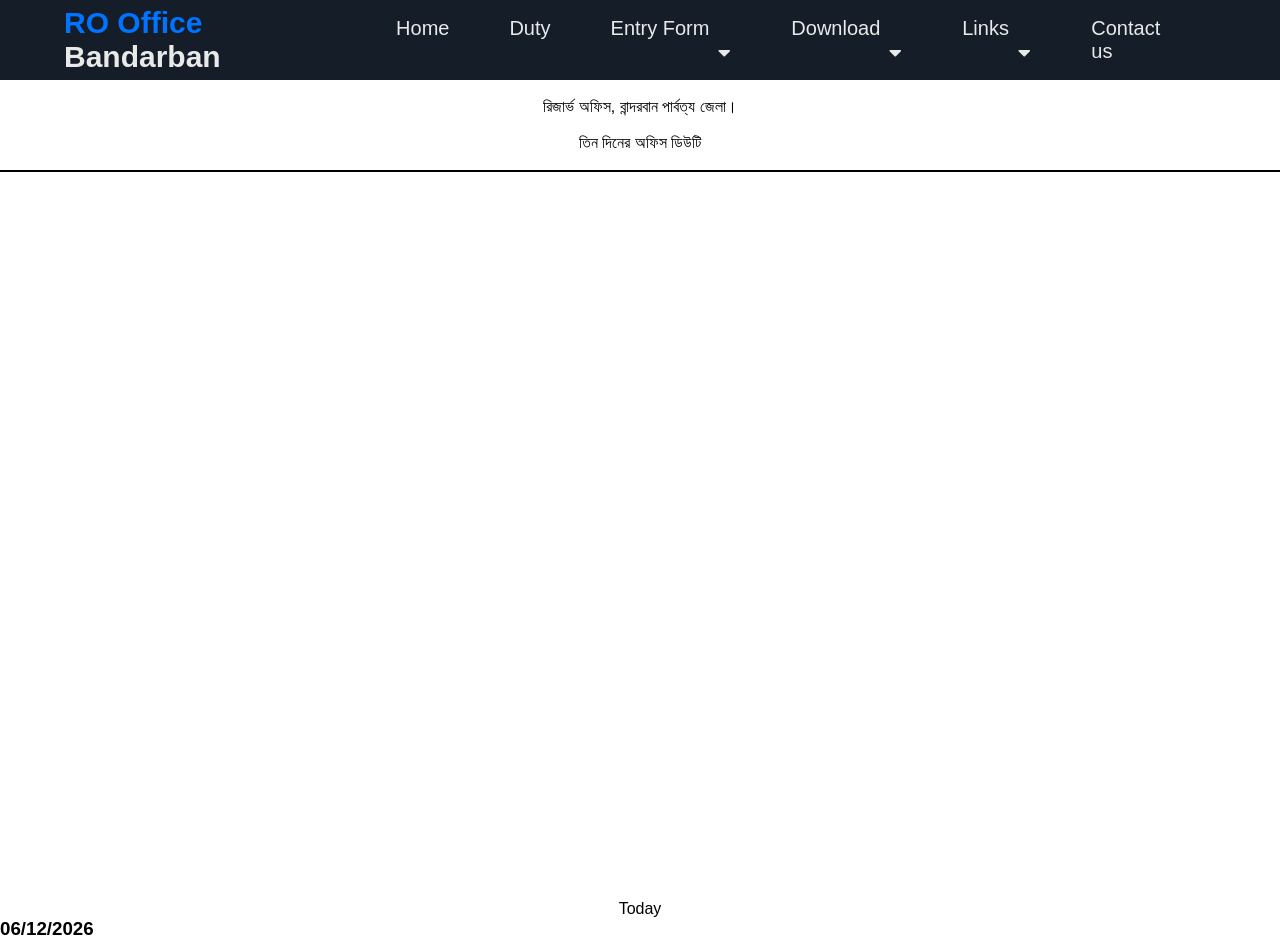
==== duty3day.html @ 3a2420f0 "Add files via upload" ====
<!DOCTYPE html>
<html lang="en">
<head>
    <meta charset="UTF-8">
    <meta name="viewport" content="width=device-width, initial-scale=1.0">
    <link rel="stylesheet" href="https://cdnjs.cloudflare.com/ajax/libs/font-awesome/5.15.1/css/all.min.css"/>
    <link href="https://fonts.maateen.me/bangla/font.css" rel="stylesheet">
    <title>অভ্যন্তরীণ বদলি সম্পন্ন</title>

    <style>
      @import url('https://fonts.maateen.me/bangla/font.css');
        :root {
  --color-primary: #0073ff;
  --color-white: #e9e9e9;
  --color-black: #141d28;
  --color-black-1: #212b38;
}

* {
  margin: 0;
  padding: 0;
  box-sizing: border-box;
}

body {
  font-family: 'Bangla', sans-serif;
 
}

.logo {
  color: var(--color-white);
  font-size: 30px;
}

.logo span {
  color: var(--color-primary);
}

.menu-bar {
  background-color: var(--color-black);
  height: 80px;
  width: 100%;
  display: flex;
  justify-content: space-between;
  align-items: center;
  padding: 0 5%;

  position: relative;
}

.menu-bar ul {
  list-style: none;
  display: flex;
}

.menu-bar ul li {
  /* width: 120px; */
  padding: 10px 30px;
  /* text-align: center; */

  position: relative;
}

.menu-bar ul li a {
  font-size: 20px;
  color: var(--color-white);
  text-decoration: none;

  transition: all 0.3s;
}

.menu-bar ul li a:hover {
  color: var(--color-primary);
}

.fas {
  float: right;
  margin-left: 10px;
  padding-top: 3px;
}

/* dropdown menu style */
.dropdown-menu {
  display: none;
}

.menu-bar ul li:hover .dropdown-menu {
  display: block;
  position: absolute;
  left: 0;
  top: 100%;
  background-color: var(--color-black);
}

.menu-bar ul li:hover .dropdown-menu ul {
  display: block;
  margin: 10px;
}

.menu-bar ul li:hover .dropdown-menu ul li {
  width: 150px;
  padding: 10px;
}

.dropdown-menu-1 {
  display: none;
}

.dropdown-menu ul li:hover .dropdown-menu-1 {
  display: block;
  position: absolute;
  left: 150px;
  top: 0;
  background-color: var(--color-black);
}

.hero {
  height: calc(100vh - 80px);
  background-image: url(./bg.jpg);
  background-position: center;
}
table{
  width: 100%;
  text-align: center;
  align-items: center;
  border: #0073ff solid 1px;
}
p{
  text-align: center;
}
  table, th, td {
    border:1px solid black;
    padding-left: 3px;
    padding-right: 3px;
  }
    </style>
</head>
<body>

    <div class="menu-bar">
        <h1 class="logo"><span>RO Office</span> Bandarban</h1>
        <ul>
          <li><a href="index.html">Home</a></li>
          <li><a href="dutyOfficer.html">Duty</a></li>
          <li><a href="#">Entry Form <i class="fas fa-caret-down"></i></a>
              <div class="dropdown-menu">
                  <ul>
                    <li><a href="#">Pricing</a></li>
                    <li>
                      <a href="#">LC & Operator <i class="fas fa-caret-right"></i></a>
                      <div class="dropdown-menu-1">
                        <ul>
                          <li><a href="LcOPt.html">Entry Form</a></li>
                          <li><a href="https://docs.google.com/spreadsheets/d/1qia9CfPpC8Dpo2_1Fz0LXODVLv6ei3hujurjJtR5WSA/edit?usp=sharing">Submited List</a></li>
                        </ul>
                      </div>
                    </li>
                    <li>
                      <a href="#">SI(UB) <i class="fas fa-caret-right"></i></a>
                      <div class="dropdown-menu-1">
                        <ul>
                          <li><a href="Entry.html">Entry Form</a></li>
                          <li><a href="https://docs.google.com/spreadsheets/d/1eokZPLxGoeaZQ1X9XJ2QUkRDD6AYGfZe0f9YOQxO1fM/edit?usp=sharing">Submited List</a></li>
                        </ul>
                      </div>
                    </li>
                  </ul>
                </div>
          </li>
          <li><a href="#">Download<i class="fas fa-caret-down"></i></a>
  
            <div class="dropdown-menu">
                <ul>
                  <li><a href="#">Pricing</a></li>
                  <li><a href="#">Portfolio</a></li>
                  <li>
                    <a href="#">LC & Operator <i class="fas fa-caret-right"></i></a>
                    
                    <div class="dropdown-menu-1">
                      <ul>
                        <li><a href="#">Entry Form</a></li>
                        <li><a href="#">Submited List</a></li>
                      </ul>
                    </div>
                  </li>
                  <li><a href="#">SI(UB)</a></li>
                </ul>
              </div>
        </li>
        <li><a href="#">Links <i class="fas fa-caret-down"></i></a>
  
            <div class="dropdown-menu">
                <ul>
                  <li><a href="http://promotionexam.police.gov.bd/#/login">Promosson Exam</a></li>
                  <li><a href="https://pims.police.gov.bd:8443/pimslive/f?p=112:LOGIN:2663809545258:::::">PIMS</a></li>
                  <li><a href="https://pims.police.gov.bd:8443/pimslive/f?p=304:LOGIN_DESKTOP:25710082371750:::::">Logistric</a></li>
                  <li><a href="#">CDMS</a></li>
                  <li>
                    <a href="#">LC&Operator <i class="fas fa-caret-right"></i></a>
                    
                    <div class="dropdown-menu-1">
                      <ul>
                        <li><a href="#">Entry Form</a></li>
                        <li><a href="#">Submited List</a></li>
                      </ul>
                    </div>
                  </li>
                  <li><a href="#">SI(UB)</a></li>
                </ul>
              </div>
        </li>
          <li><a href="https://towhid932.github.io/reserve.nkl/contactus.html">Contact us</a></li>
        </ul>
      </div>
  
      <div class="hero">
        &nbsp;

        <p>রিজার্ভ অফিস, বান্দরবান পার্বত্য জেলা।</p><br>
        <p>তিন দিনের অফিস ডিউটি</p><br>
        <table>

        </table>
      </div>




    <div class="container">
        <p>Today</p>
        <H3 id="date-today"></H3>
        <span id="date-today"></span>

    </div>
    
    <script>
            fetch('https://script.google.com/macros/s/AKfycbxFsq8as-88qzi6Dn7wAHEBEvlYOg9nmgVYVbfl517OOVEhXhaNuaT1jo0zNMLWlQJe9A/exec')
                .then(res => res.json())
            .then(data => {
            let tr = data. content. reduce((prev,cur)=>
            {
                let td =cur.map(e=>`<td>${e}</td>`)
                return prev + `<tr>${td.join("")}</tr>`
            },"\r")
            document.querySelector("table").innerHTML =
            tr;
            console.log(tr);
            });




        let dateToday = document.getElementById("date-today");
        let today = new Date();
        let day = `${today.getDate()<10? "0":""}${today.getDate()}`;
        let month = `${(today.getMonth()+1)<10? "0":""}${today.getMonth()+1}`;
        let year = today.getFullYear();

        dateToday.textContent =`${day}/${month}/${year}`;
    </script>
    
</body>
</html>
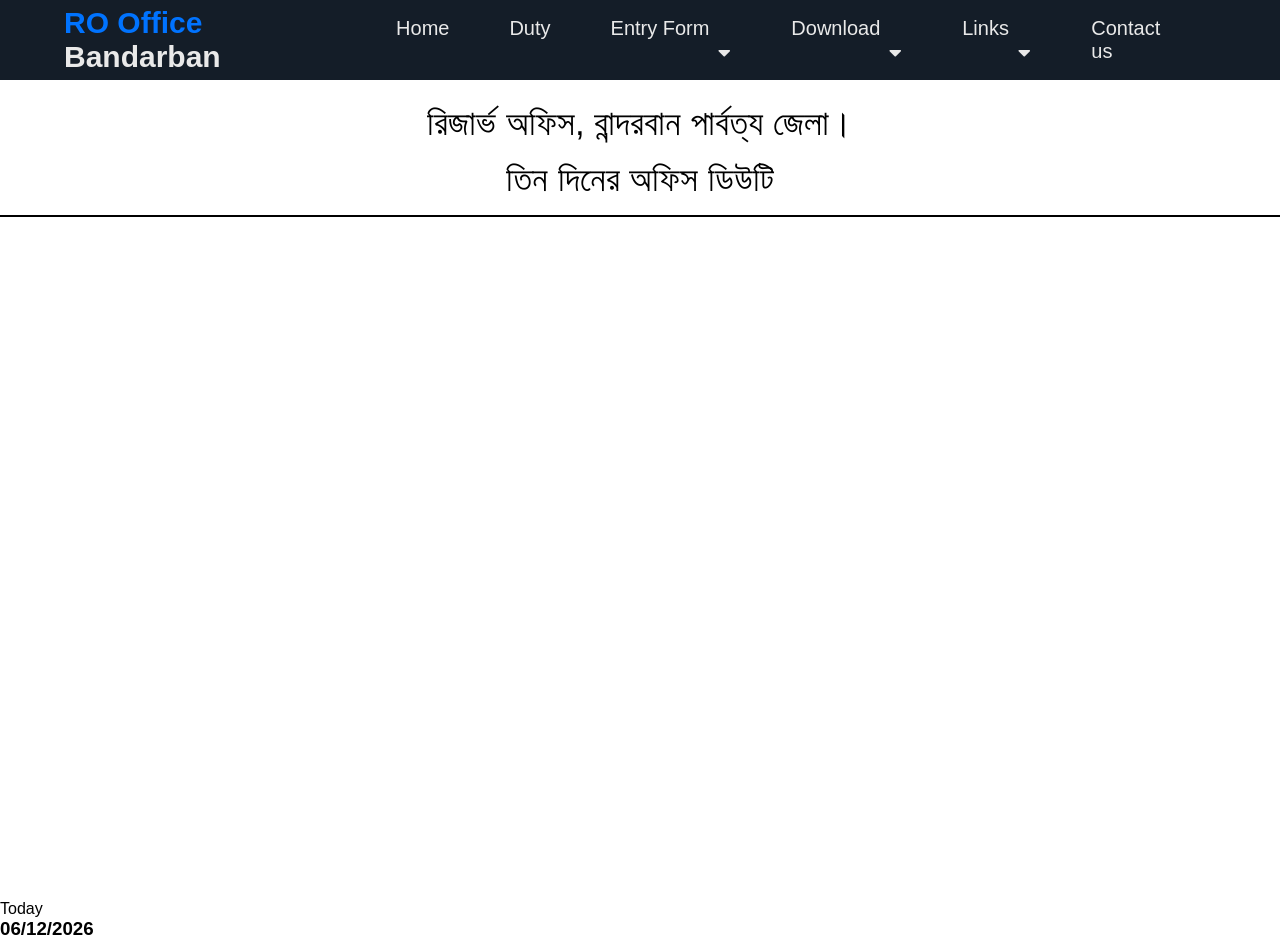
==== commit cd1f6ec1: "Update duty3day.html" ====
--- a/duty3day.html
+++ b/duty3day.html
@@ -119,20 +119,38 @@
   background-image: url(./bg.jpg);
   background-position: center;
 }
+.hero .monogram p{
+  text-align: center;
+  margin: 5px;
+  font-size: 35px;
+  font-weight: 500px;
+  padding-bottom: 10px;
+}
+
 table{
   width: 100%;
   text-align: center;
   align-items: center;
   border: #0073ff solid 1px;
 }
-p{
-  text-align: center;
-}
+
   table, th, td {
     border:1px solid black;
     padding-left: 3px;
     padding-right: 3px;
+    font-size: 30px;
   }
+
+@media screen and (min-width: 110px) and (max-width: 400px) {
+  .hero .monogram p{
+  font-size: 10px;
+  padding-bottom: 10px;
+}
+ table, th, td {
+    font-size: 8px;
+  }
+}
+
     </style>
 </head>
 <body>
@@ -216,8 +234,11 @@
       <div class="hero">
         &nbsp;
 
-        <p>রিজার্ভ অফিস, বান্দরবান পার্বত্য জেলা।</p><br>
-        <p>তিন দিনের অফিস ডিউটি</p><br>
+        <div class="monogram">
+          <p>রিজার্ভ অফিস, বান্দরবান পার্বত্য জেলা।</p>
+          <p>তিন দিনের অফিস ডিউটি</p>
+        </div>
+
         <table>
 
         </table>
@@ -260,4 +281,4 @@
     </script>
     
 </body>
-</html>+</html>
